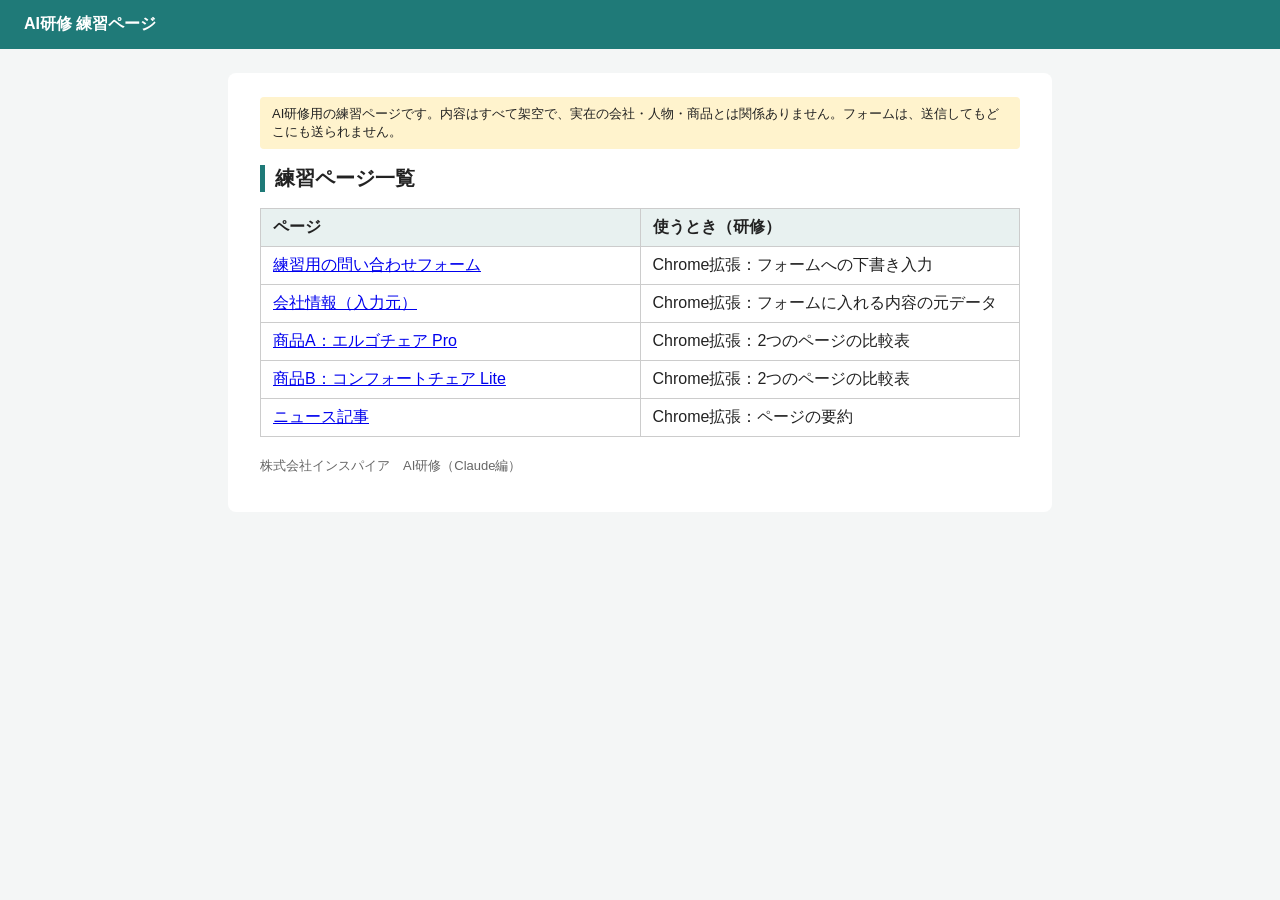
==== index.html @ 6eb94bdf "AI研修 練習ページ(架空)を追加 Co-Authored-By: Claude Sonnet 5.5 <noreply@anthropic.com>" ====
<!doctype html><html lang="ja"><head><meta charset="utf-8"><meta name="viewport" content="width=device-width,initial-scale=1"><meta name="robots" content="noindex"><title>AI研修 練習ページ（架空）</title><link rel="stylesheet" href="style.css"></head><body>
<header>AI研修 練習ページ</header><main>
<div class="note">AI研修用の練習ページです。内容はすべて架空で、実在の会社・人物・商品とは関係ありません。フォームは、送信してもどこにも送られません。</div>
<h1>練習ページ一覧</h1>
<table>
<tr><th>ページ</th><th>使うとき（研修）</th></tr>
<tr><td><a href="form.html">練習用の問い合わせフォーム</a></td><td>Chrome拡張：フォームへの下書き入力</td></tr>
<tr><td><a href="company.html">会社情報（入力元）</a></td><td>Chrome拡張：フォームに入れる内容の元データ</td></tr>
<tr><td><a href="product-a.html">商品A：エルゴチェア Pro</a></td><td>Chrome拡張：2つのページの比較表</td></tr>
<tr><td><a href="product-b.html">商品B：コンフォートチェア Lite</a></td><td>Chrome拡張：2つのページの比較表</td></tr>
<tr><td><a href="news.html">ニュース記事</a></td><td>Chrome拡張：ページの要約</td></tr>
</table>
<p style="margin-top:20px;font-size:13px;color:#666">株式会社インスパイア　AI研修（Claude編）</p>
</main></body></html>
---- style.css ----
body{font-family:"Noto Sans CJK JP","Meiryo",sans-serif;margin:0;background:#f4f6f6;color:#222}
header{background:#1F7A78;color:#fff;padding:14px 24px;font-weight:bold}
main{max-width:760px;margin:24px auto;background:#fff;padding:24px 32px;border-radius:8px}
h1{font-size:20px;margin:0 0 16px;border-left:5px solid #1F7A78;padding-left:10px}
.row{display:flex;gap:16px;padding:14px 0;border-bottom:1px solid #ddd;align-items:flex-start}
.row>label.t{width:200px;font-weight:bold;flex:none}
.req{background:#222;color:#fff;font-size:11px;padding:1px 6px;margin-left:6px;border-radius:2px}
input[type=text],input[type=email],input[type=tel],textarea{width:100%;box-sizing:border-box;padding:10px;border:1px solid #ccc;border-radius:4px;background:#f4f4f4;font-size:15px}
textarea{height:120px}
.radios label{display:block;margin:4px 0}
button{background:#1F7A78;color:#fff;border:0;padding:12px 40px;font-size:16px;border-radius:4px;cursor:pointer;margin-top:16px}
.note{background:#fff3cd;padding:8px 12px;font-size:13px;margin-bottom:16px;border-radius:4px}
table{border-collapse:collapse;width:100%}th,td{border:1px solid #ccc;padding:8px 12px;text-align:left}th{background:#e8f1f0;width:200px}
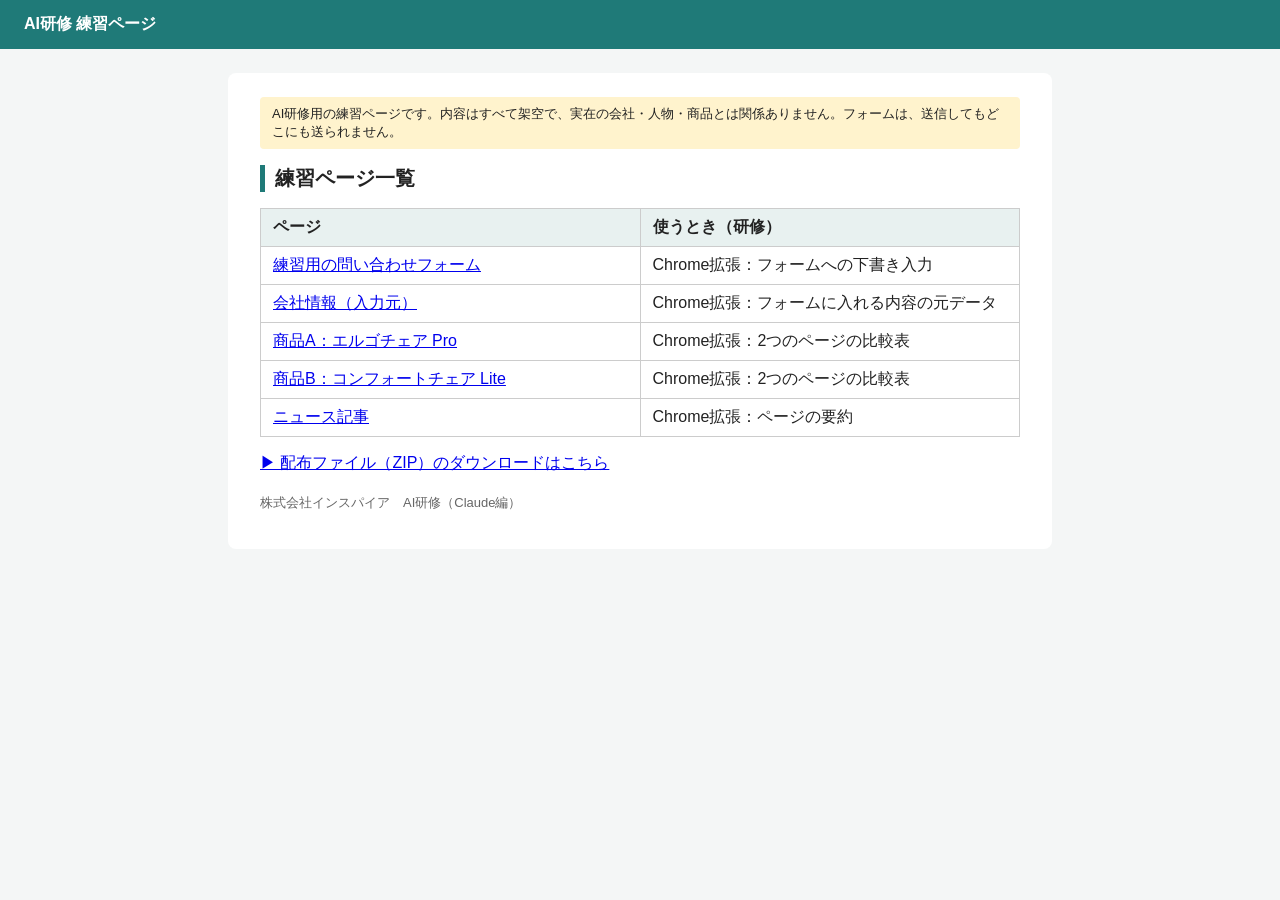
==== commit bf50bcf3: "配布ファイル(ZIP)のダウンロードページを追加(全て架空のデータ) Co-Authored-By: Claude Sonnet 5.5 <noreply@anthropic.com>" ====
--- a/index.html
+++ b/index.html
@@ -10,5 +10,6 @@
 <tr><td><a href="product-b.html">商品B：コンフォートチェア Lite</a></td><td>Chrome拡張：2つのページの比較表</td></tr>
 <tr><td><a href="news.html">ニュース記事</a></td><td>Chrome拡張：ページの要約</td></tr>
 </table>
+<p style="margin-top:16px"><a href="downloads.html">▶ 配布ファイル（ZIP）のダウンロードはこちら</a></p>
 <p style="margin-top:20px;font-size:13px;color:#666">株式会社インスパイア　AI研修（Claude編）</p>
 </main></body></html>
